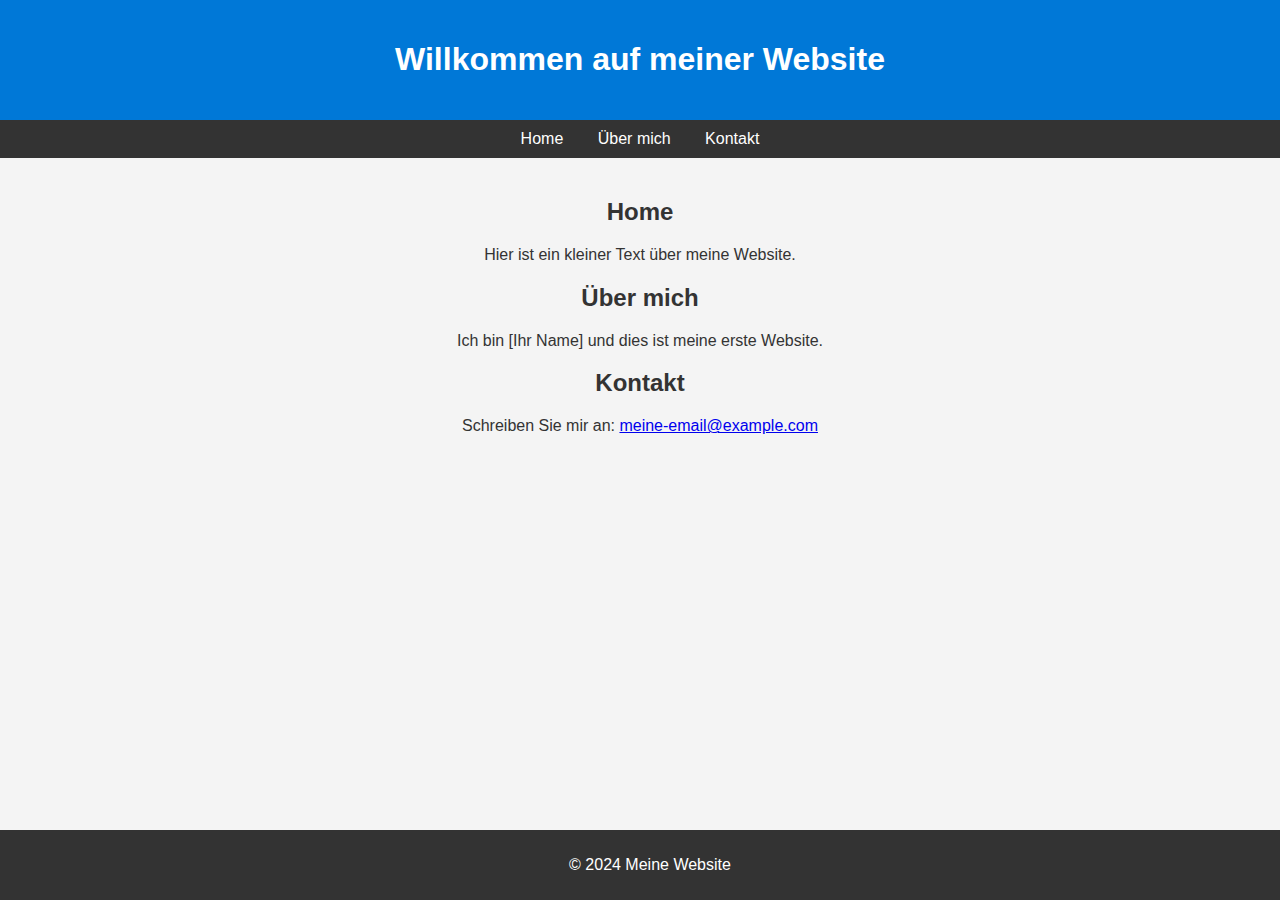
==== index.html @ 06c428a7 "Rename HTML Test.html to index.html" ====
<!DOCTYPE html>
<html lang="de">
<head>
    <meta charset="UTF-8">
    <meta name="viewport" content="width=device-width, initial-scale=1.0">
    <title>Meine Website</title>
    <style>
        body {
            font-family: Arial, sans-serif;
            margin: 0;
            padding: 0;
            background-color: #f4f4f4;
            color: #333;
        }
        header {
            background-color: #0078D7;
            color: white;
            padding: 20px 10px;
            text-align: center;
        }
        nav {
            background-color: #333;
            color: white;
            padding: 10px;
            text-align: center;
        }
        nav a {
            color: white;
            text-decoration: none;
            margin: 0 15px;
        }
        nav a:hover {
            text-decoration: underline;
        }
        main {
            padding: 20px;
            text-align: center;
        }
        footer {
            background-color: #333;
            color: white;
            padding: 10px;
            text-align: center;
            position: fixed;
            bottom: 0;
            width: 100%;
        }
    </style>
</head>
<body>
    <header>
        <h1>Willkommen auf meiner Website</h1>
    </header>
    <nav>
        <a href="#home">Home</a>
        <a href="#about">Über mich</a>
        <a href="#contact">Kontakt</a>
    </nav>
    <main>
        <h2>Home</h2>
        <p>Hier ist ein kleiner Text über meine Website.</p>
        <h2 id="about">Über mich</h2>
        <p>Ich bin [Ihr Name] und dies ist meine erste Website.</p>
        <h2 id="contact">Kontakt</h2>
        <p>Schreiben Sie mir an: <a href="mailto:meine-email@example.com">meine-email@example.com</a></p>
    </main>
    <footer>
        <p>&copy; 2024 Meine Website</p>
    </footer>
</body>
</html>
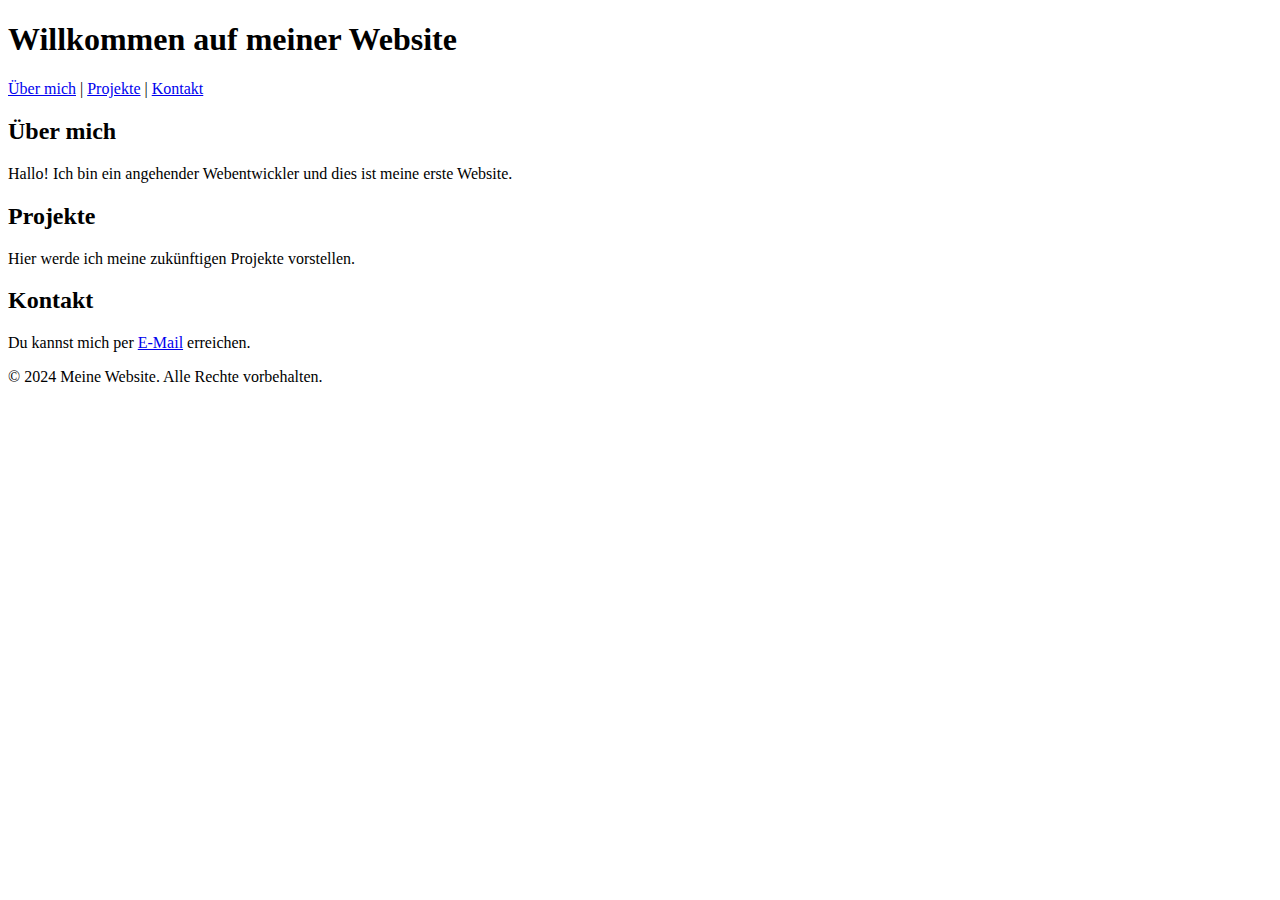
==== commit 8e3239c5: "Update index.html" ====
--- a/index.html
+++ b/index.html
@@ -3,69 +3,34 @@
 <head>
     <meta charset="UTF-8">
     <meta name="viewport" content="width=device-width, initial-scale=1.0">
-    <title>Meine Website</title>
-    <style>
-        body {
-            font-family: Arial, sans-serif;
-            margin: 0;
-            padding: 0;
-            background-color: #f4f4f4;
-            color: #333;
-        }
-        header {
-            background-color: #0078D7;
-            color: white;
-            padding: 20px 10px;
-            text-align: center;
-        }
-        nav {
-            background-color: #333;
-            color: white;
-            padding: 10px;
-            text-align: center;
-        }
-        nav a {
-            color: white;
-            text-decoration: none;
-            margin: 0 15px;
-        }
-        nav a:hover {
-            text-decoration: underline;
-        }
-        main {
-            padding: 20px;
-            text-align: center;
-        }
-        footer {
-            background-color: #333;
-            color: white;
-            padding: 10px;
-            text-align: center;
-            position: fixed;
-            bottom: 0;
-            width: 100%;
-        }
-    </style>
+    <meta name="description" content="Dies ist meine erste Website">
+    <title>Meine erste Website</title>
 </head>
 <body>
     <header>
         <h1>Willkommen auf meiner Website</h1>
     </header>
     <nav>
-        <a href="#home">Home</a>
-        <a href="#about">Über mich</a>
+        <a href="#about">Über mich</a> | 
+        <a href="#projects">Projekte</a> | 
         <a href="#contact">Kontakt</a>
     </nav>
     <main>
-        <h2>Home</h2>
-        <p>Hier ist ein kleiner Text über meine Website.</p>
-        <h2 id="about">Über mich</h2>
-        <p>Ich bin [Ihr Name] und dies ist meine erste Website.</p>
-        <h2 id="contact">Kontakt</h2>
-        <p>Schreiben Sie mir an: <a href="mailto:meine-email@example.com">meine-email@example.com</a></p>
+        <section id="about">
+            <h2>Über mich</h2>
+            <p>Hallo! Ich bin ein angehender Webentwickler und dies ist meine erste Website.</p>
+        </section>
+        <section id="projects">
+            <h2>Projekte</h2>
+            <p>Hier werde ich meine zukünftigen Projekte vorstellen.</p>
+        </section>
+        <section id="contact">
+            <h2>Kontakt</h2>
+            <p>Du kannst mich per <a href="mailto:beispiel@email.com">E-Mail</a> erreichen.</p>
+        </section>
     </main>
     <footer>
-        <p>&copy; 2024 Meine Website</p>
+        <p>© 2024 Meine Website. Alle Rechte vorbehalten.</p>
     </footer>
 </body>
 </html>
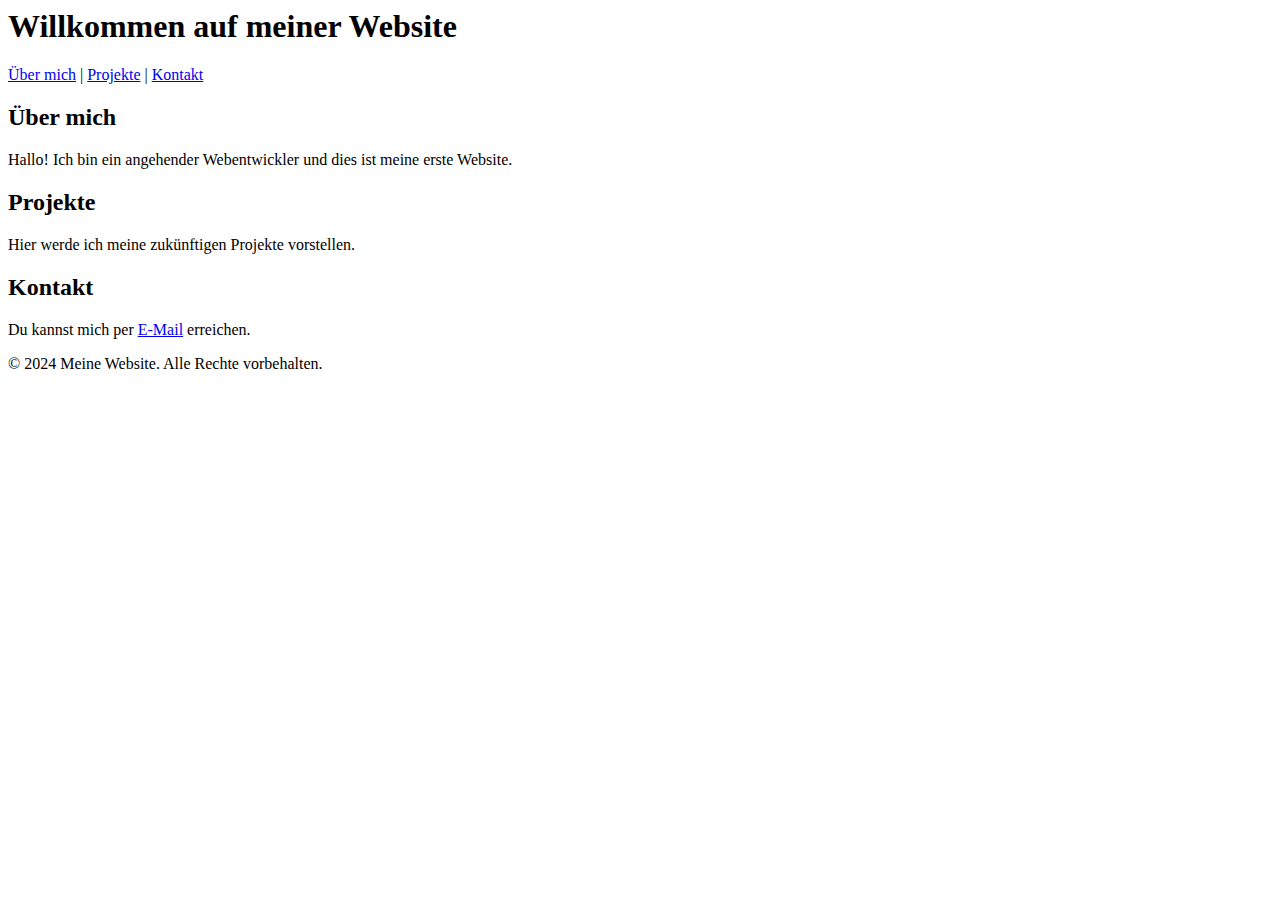
==== commit d9014989: "index.html" ====
--- a/index.html
+++ b/index.html
@@ -1,5 +1,4 @@
-<!DOCTYPE html>
-<html lang="de">
+
 <head>
     <meta charset="UTF-8">
     <meta name="viewport" content="width=device-width, initial-scale=1.0">
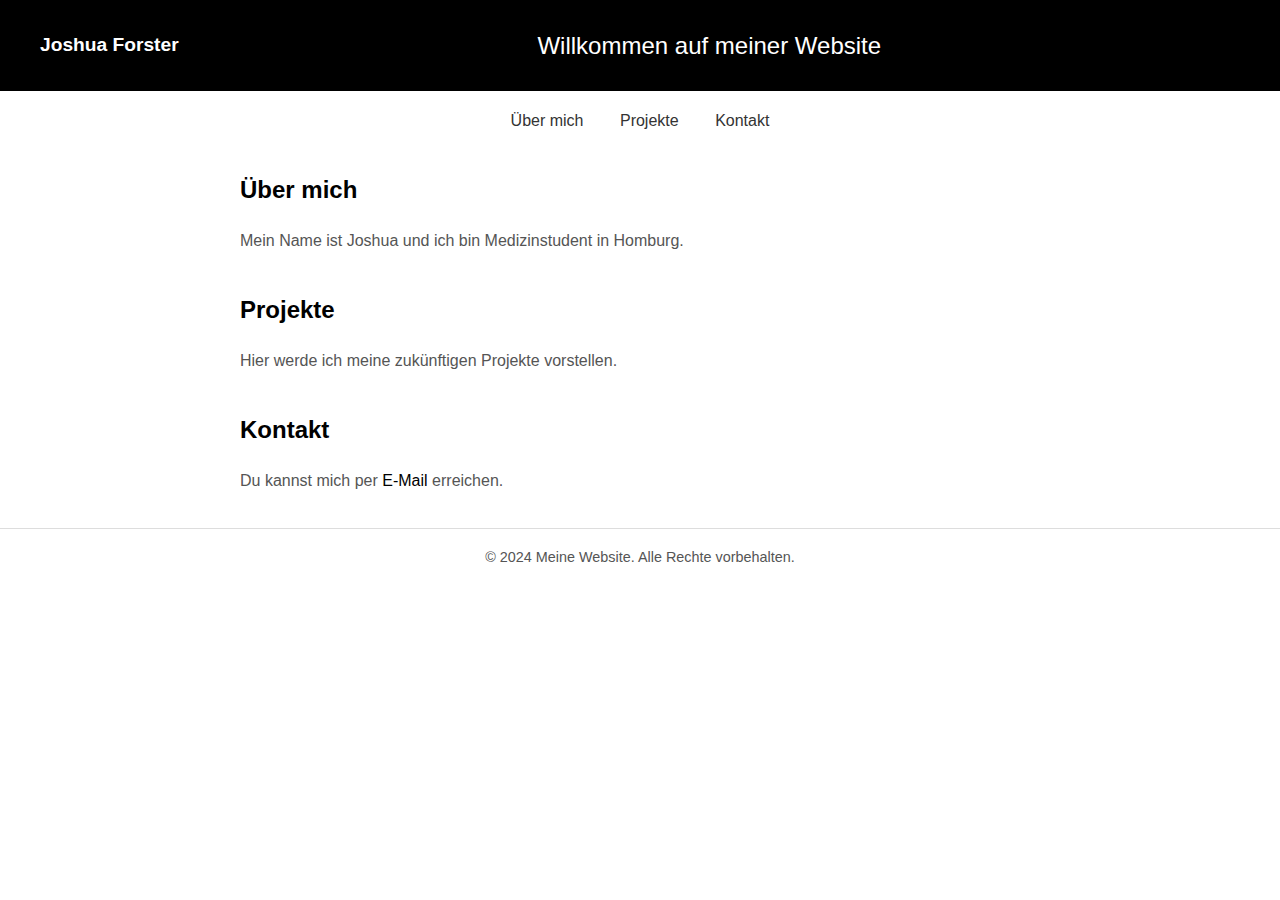
==== commit d53c0321: "Update index.html" ====
--- a/index.html
+++ b/index.html
@@ -1,23 +1,115 @@
-
+<!DOCTYPE html>
+<html lang="de">
 <head>
     <meta charset="UTF-8">
     <meta name="viewport" content="width=device-width, initial-scale=1.0">
     <meta name="description" content="Dies ist meine erste Website">
     <title>Meine erste Website</title>
+    <style>
+        /* Allgemeines Styling */
+        body {
+            font-family: Arial, sans-serif;
+            margin: 0;
+            padding: 0;
+            line-height: 1.8;
+            background-color: #fff;
+            color: #333;
+        }
+
+        /* Header */
+        header {
+            background: #000;
+            color: #fff;
+            padding: 1.5rem 0;
+        }
+
+        .header-wrapper {
+            display: flex;                /* Flexbox aktiviert */
+            justify-content: space-between; /* Elemente verteilen */
+            align-items: center;          /* Vertikale Zentrierung */
+            max-width: 1200px;            /* Optionale Begrenzung für Breite */
+            margin: 0 auto;               /* Zentriert den Header-Inhalt */
+            padding: 0 1rem;              /* Abstand innen */
+        }
+
+        .header-left {
+            font-size: 1.2rem;
+            font-weight: bold;
+        }
+
+        .header-center {
+            text-align: center;           /* Text im mittleren Bereich zentrieren */
+            font-size: 1.5rem;
+            flex: 1;                      /* Füllt den freien Platz */
+        }
+
+        /* Navigation */
+        nav {
+            text-align: center;
+            margin: 1rem 0;
+        }
+        nav a {
+            color: #333;
+            text-decoration: none;
+            margin: 0 1rem;
+            font-size: 1rem;
+            font-weight: 500;
+        }
+        nav a:hover {
+            text-decoration: underline;
+        }
+
+        /* Main Content */
+        main {
+            max-width: 800px;
+            margin: 2rem auto;
+            padding: 0 1rem;
+        }
+        section {
+            margin-bottom: 2rem;
+        }
+        section h2 {
+            font-size: 1.5rem;
+            color: #000;
+            margin-bottom: 0.5rem;
+        }
+        section p {
+            font-size: 1rem;
+            color: #555;
+        }
+
+        /* Footer */
+        footer {
+            text-align: center;
+            font-size: 0.9rem;
+            color: #555;
+            margin-top: 2rem;
+            padding: 1rem 0;
+            border-top: 1px solid #ddd;
+        }
+    </style>
 </head>
 <body>
+    <!-- Header -->
     <header>
-        <h1>Willkommen auf meiner Website</h1>
+        <div class="header-wrapper">
+            <div class="header-left">Joshua Forster</div>
+            <div class="header-center">Willkommen auf meiner Website</div>
+        </div>
     </header>
+
+    <!-- Navigation -->
     <nav>
-        <a href="#about">Über mich</a> | 
-        <a href="#projects">Projekte</a> | 
-        <a href="#contact">Kontakt</a>
+        <a href="about.html">Über mich</a>
+        <a href="projects.html">Projekte</a>
+        <a href="contact.html">Kontakt</a>
     </nav>
+
+    <!-- Hauptinhalt -->
     <main>
         <section id="about">
             <h2>Über mich</h2>
-            <p>Hallo! Ich bin ein angehender Webentwickler und dies ist meine erste Website.</p>
+            <p>Mein Name ist Joshua und ich bin Medizinstudent in Homburg.</p>
         </section>
         <section id="projects">
             <h2>Projekte</h2>
@@ -25,11 +117,13 @@
         </section>
         <section id="contact">
             <h2>Kontakt</h2>
-            <p>Du kannst mich per <a href="mailto:beispiel@email.com">E-Mail</a> erreichen.</p>
+            <p>Du kannst mich per <a href="mailto:joshuaforster02@gmail.com" style="color: #000; text-decoration: none;">E-Mail</a> erreichen.</p>
         </section>
     </main>
+
+    <!-- Footer -->
     <footer>
-        <p>© 2024 Meine Website. Alle Rechte vorbehalten.</p>
+        © 2024 Meine Website. Alle Rechte vorbehalten.
     </footer>
 </body>
 </html>
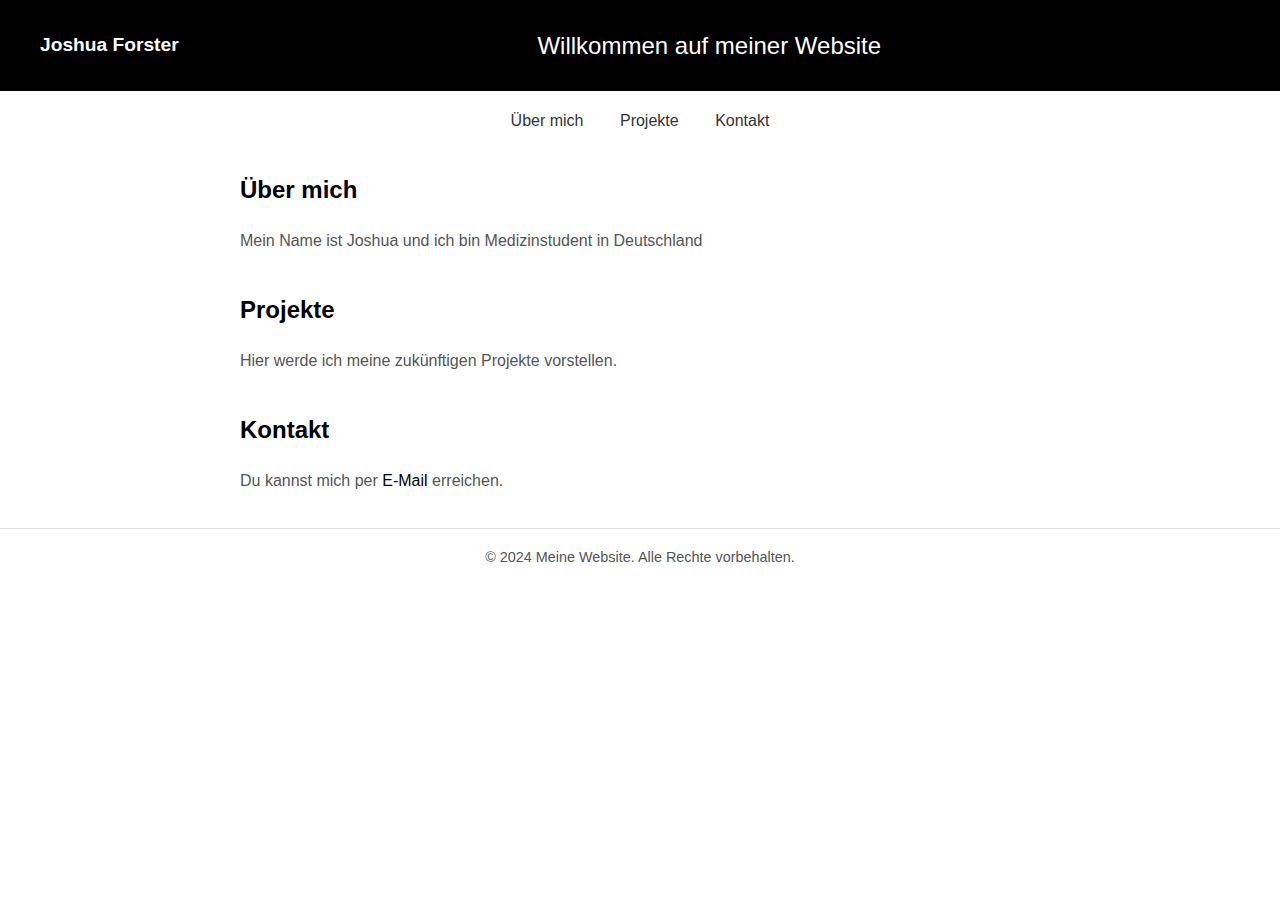
==== commit 54d0e44e: "Update index.html" ====
--- a/index.html
+++ b/index.html
@@ -109,7 +109,7 @@
     <main>
         <section id="about">
             <h2>Über mich</h2>
-            <p>Mein Name ist Joshua und ich bin Medizinstudent in Homburg.</p>
+            <p>Mein Name ist Joshua und ich bin Medizinstudent in Deutschland</p>
         </section>
         <section id="projects">
             <h2>Projekte</h2>
